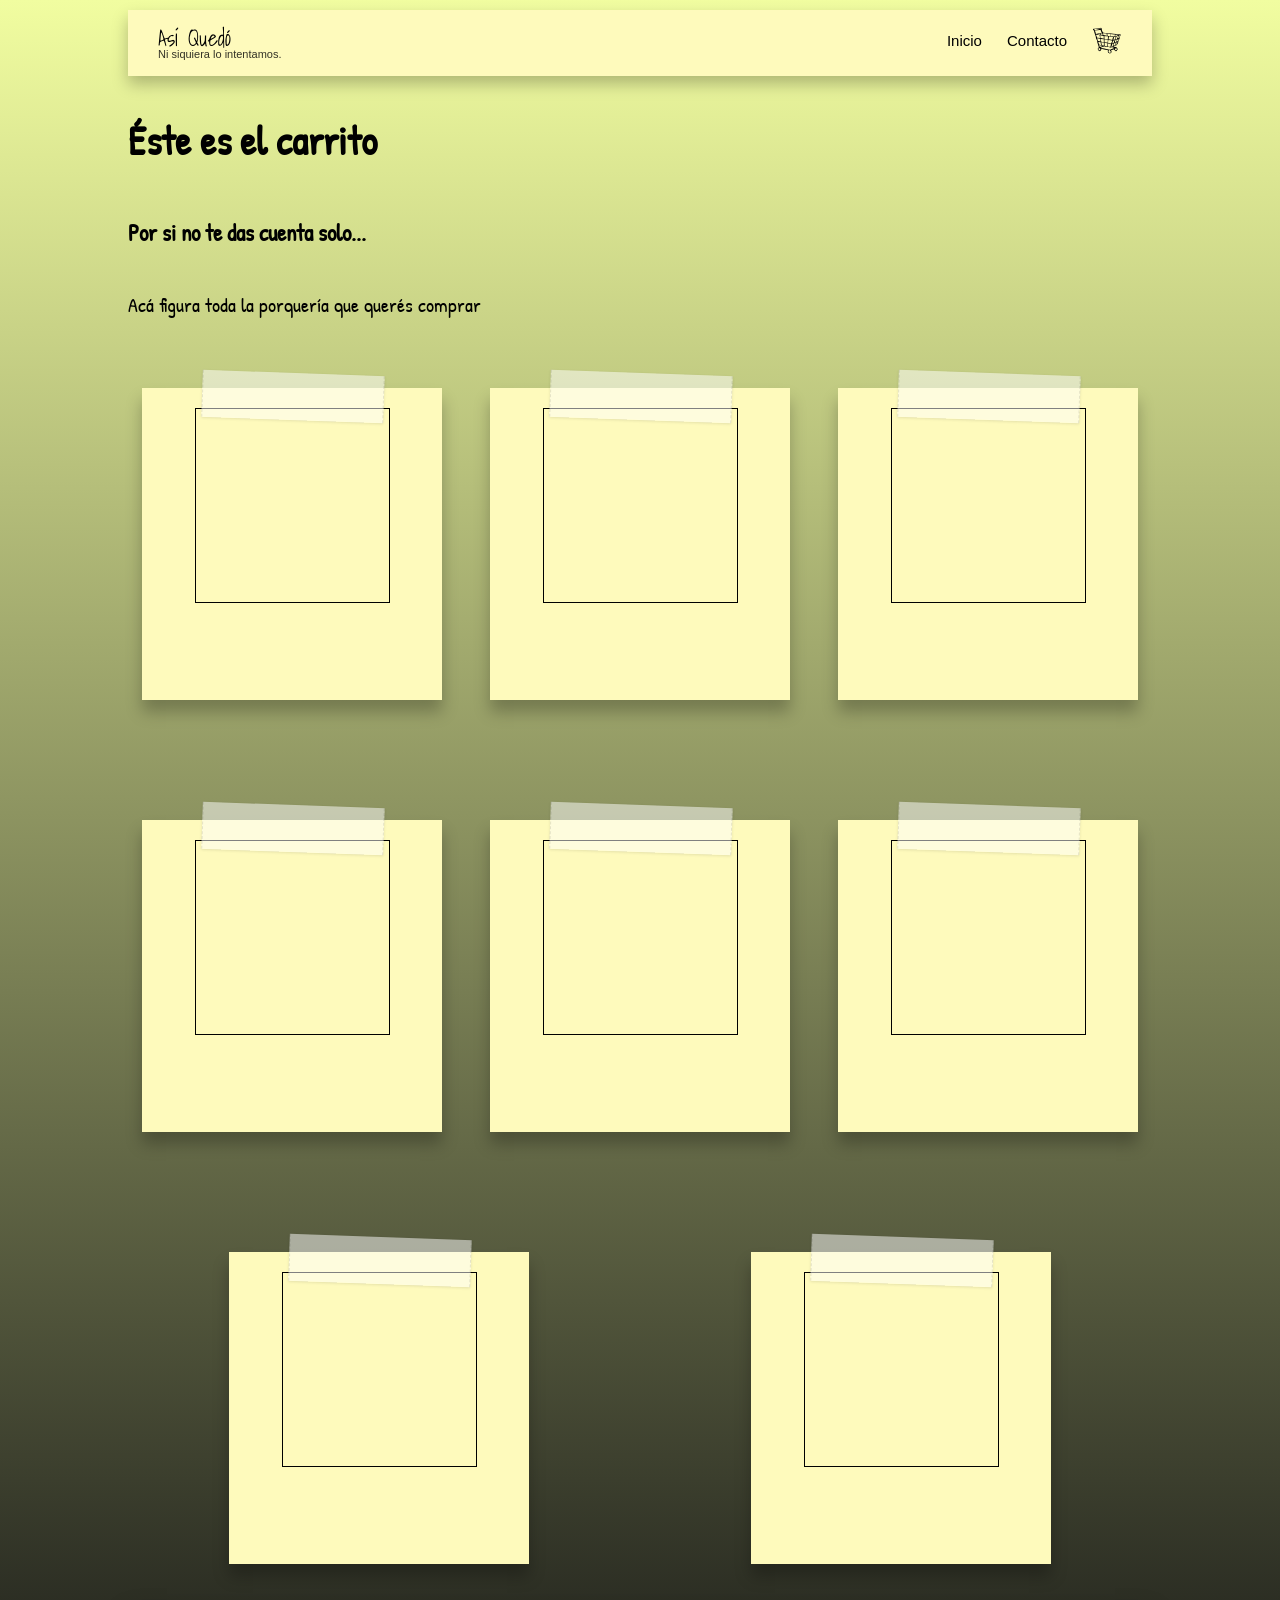
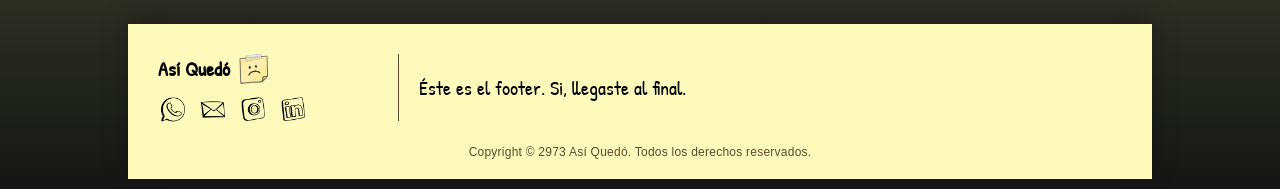
==== pages/Carrito.html @ e60d6858 "Agregado cursor y carrito / Arreglados bugs visuales menores" ====
<!DOCTYPE html>
<html lang="en">

<head>
    <meta charset="UTF-8">
    <meta name="author" content="PolacoMan">    
    <link rel="icon" href="../src/favicon.png" type="image/x-icon">
    <link href="https://fonts.googleapis.com/css2?family=Patrick+Hand&display=swap" rel="stylesheet">
    <link href="https://fonts.googleapis.com/css2?family=Shadows+Into+Light&display=swap" rel="stylesheet">
    <link href="https://fonts.googleapis.com/css2?family=Gloria+Hallelujah&display=swap" rel="stylesheet">
    <meta name="viewport" content="width=device-width, initial-scale=1.0" />
    <title>Así Quedó</title>
    <link rel="stylesheet" href="../styles/style.css">
    <script src="../scripts/script.js" defer></script>
</head>

<body>
    <header>
        <div class="divLogo">
            <a class="logo" href="../index.html">
                <span class="parteA">Así Quedó</span>
                <span class="parteB">Ni siquiera lo intentamos.</span>
            </a>
        </div>
        <nav class="navBar">
            <ul>
                <li>
                    <a href="../index.html">Inicio</a>
                </li>
                <li>
                    <a href="./Contacto.html">Contacto</a>
                </li>
                <li>
                    <a href=""><img class="icono" src="../src/carrito.png" alt="ícono del carrito"></a>
                </li>
            </ul>
        </nav>
    </header>
    <main>
        <h1>Éste es el carrito</h1>
        <h3>Por si no te das cuenta solo...</h3>
        <section>
            <p>Acá figura toda la porquería que querés comprar</p>
            <div class="notes-container">
                <article class="note">
                    <div class="imgContainer">
                        <img/>
                    </div>
                    <h3></h3>
                    <i></i>
                    <p></p>
                </article>
                <article class="note">
                    <div class="imgContainer">
                        <img/>
                    </div>
                    <h3></h3>
                    <i></i>
                    <p></p>
                </article>
                <article class="note">
                    <div class="imgContainer">
                        <img/>
                    </div>
                    <h3></h3>
                    <i></i>
                    <p></p>
                </article>
                <article class="note">
                    <div class="imgContainer">
                        <img/>
                    </div>
                    <h3></h3>
                    <i></i>
                    <p></p>
                </article>
                <article class="note">
                    <div class="imgContainer">
                        <img/>
                    </div>
                    <h3></h3>
                    <i></i>
                    <p></p>
                </article>
                <article class="note">
                    <div class="imgContainer">
                        <img/>
                    </div>
                    <h3></h3>
                    <i></i>
                    <p></p>
                </article>
                <article class="note">
                    <div class="imgContainer">
                        <img/>
                    </div>
                    <h3></h3>
                    <i></i>
                    <p></p>
                </article>
                <article class="note">
                    <div class="imgContainer">
                        <img/>
                    </div>
                    <h3></h3>
                    <i></i>
                    <p></p>
                </article>
            </div>
        </section>
    </main>
    <footer>
        <div class="footer-main">
            <div class="footer-left">
                <p>Así Quedó <img src="../src/favicon.png" alt="logo de Así Quedó" style="width: 30px; height: 30px;"/></p>
                <nav>
                    <ul class="listaFoot">
                        <li>
                            <a href="https://social.mtdv.me/articles/NBUPvINyMH" target="_blank"><img class="icono" src="../src/whatsapp.png" alt="logo de Whatsapp"/></a>
                        </li>
                        <li>
                            <a href="https://social.mtdv.me/articles/NBUPvINyMH" target="_blank"><img class="icono" src="../src/mail.png" alt="logo de mail"/></a>
                        </li>
                        <li>
                            <a href="https://social.mtdv.me/articles/NBUPvINyMH" target="_blank"><img class="icono" src="../src/instagram.png" alt="logo de Instagram"/></a>
                        </li>
                        <li>
                            <a href="https://social.mtdv.me/articles/NBUPvINyMH" target="_blank"><img class="icono" src="../src/linkedin.png" alt="logo de LinkedIn"/></a>
                        </li>
                    </ul>
                </nav>
            </div>
            <div class="footer-right">
                <p>Éste es el footer. Si, llegaste al final.</p>
            </div>
        </div>
        <p class="footer-copy">Copyright © 2973 Así Quedó. Todos los derechos reservados.</p>
    </footer>
</body>

</html>
---- styles/style.css ----
/* -- General 👇👇👇 ---------------------------------------------------------- */
* {
    box-sizing: border-box;
}

label,
a,
button,
body {
    cursor: url('../src/cursor.png'), auto;
}


html {
    font-size: 62.5%;
    margin: 0;
    padding: 0;
}

body {
    margin: 0;
    font-family: 'Patrick Hand', cursive;
    font-size: 2rem;
    background: linear-gradient(to bottom, rgb(241, 253, 160), rgb(21, 22, 21));
}

main {
    width: 80%;
    margin: 0 auto;
    flex: 1;
    flex-direction: column;
    display: flex;
}

.footer-list img {
    width: 5rem;
}

header {
    background-color: #fefabc;
    width: 80%;
    height: 5%;
    display: flex;
    align-items: center;
    justify-content: space-between;
    padding: 15px 30px;
    top: 0;
    margin: 10px auto;
    box-shadow: 0 8px 15px rgba(0, 0, 0, 0.25);
}



.logo {
    text-decoration: none;
    color: black;
    line-height: 1;
}

.logo .parteA {
    display: block;
    font-family: 'Shadows Into Light', cursive;
    font-size: 22px;
}

.logo .parteB {
    display: block;
    font-family: Arial, sans-serif;
    font-size: 11px;
    opacity: 0.8;
}

.navBar ul {
    list-style: none;
    display: flex;
    gap: 25px;
    margin: 0;
    padding: 0;
}

.navBar a {
    text-decoration: none;
    color: black;
    font-family: Arial, sans-serif;
    font-size: 15px;
}

.navBar a:hover {
    text-decoration: underline;
}

.logo:hover {
    opacity: 0.8;
}

footer {
    background-color: #fefabc;
    width: 80%;
    padding: 30px 30px 20px;
    margin: 10px auto;
    box-shadow: 0 -8px 25px rgba(0, 0, 0, 0.25);
    display: flex;
    flex-direction: column;
    gap: 1.5rem;
}

.footer-main {
    display: flex;
    gap: 2rem;
    align-items: flex-start;
    justify-content: space-between;
    flex-wrap: wrap;
}

.footer-left {
    display: flex;
    flex-direction: column;
    gap: 1rem;
    max-width: 45%;
    min-width: 220px;
}

.footer-left p {
    display: flex;
    align-items: center;
    gap: 0.8rem;
    font-weight: 700;
    margin: 0;
}

.footer-right {
    flex: 1;
    min-width: 220px;
    border-left: #5b4a2d 1px solid;
    padding-left: 20px;
}

.listaFoot {
    list-style: none;
    display: flex;
    gap: 1rem;
    padding: 0;
    margin: 0;
}

.icono {
    width: 3rem;
}

.icono:hover {
    transform: scale(1.2);
    transition: 0.3s;
}

.footer-copy {
    font-family: Arial, sans-serif;
    font-size: 1.2rem;
    text-align: center;
    margin: 0;
    color: #5b4a2d;
    letter-spacing: 0.02em;
}

/* -- Página de inicio 👇👇👇 ------------------------------------------------- */
.notes-container {
    display: flex;
    flex-wrap: wrap;
    gap: 20px;
    justify-content: center;
    margin-top: 20px;
}

.note {
    display: flex;
    flex-direction: column;
    font-family: "Shadows Into Light", cursive;
    background-color: #fefabc;
    color: #2a1e35;
    width: 30rem;
    min-height: 30rem;
    overflow: visible;
    margin: 50px auto;
    padding: 20px;
    box-shadow: 0 12px 15px rgba(0, 0, 0, 0.25);
    transform: rotate(0deg);
}

.note p {
    margin-bottom: 10px;
}

.noteImg {
    width: 100%;
    height: 100%;
    object-fit: cover;
}

.imgContainer {
    width: 75%;
    margin: auto;
    aspect-ratio: 1 / 1;
    overflow: hidden;
    border-color: black;
    border-style: solid;
    border-width: 1px
}

.note::before {
    content: "";
    position: absolute;
    top: -15px;
    left: 20%;
    width: 60%;
    height: 15%;
    background-color: rgba(255, 255, 255, 0.5);
    border-left: 1px dashed rgba(0, 0, 0, 0.1);
    border-right: 1px dashed rgba(0, 0, 0, 0.1);
    box-shadow: 0 1px 3px rgba(0, 0, 0, 0.1);
    transform: rotate(2deg);
}

.note:hover {
    transform: scale(1.05) rotate(2deg);
    transition: 0.3s;
}

.btnComprar {
    margin-top: auto;
    display: block;
    padding: 10px 20px;
    background-color: #c5c87d;
    color: rgb(0, 0, 0);
    border: none;
    border-radius: 5px;
    font-family: 'Shadows Into Light', cursive;
    font-size: 16px;
}

.btnComprar:hover {
    background-color: #c0d985;
    cursor: pointer;
    transition: 0.3s;
    transform: rotate(-2deg) scale(1.05);
}

/*-- Página de contacto 👇👇👇 ------------------------------------------------- */

form {
    display: flex;
    flex-wrap: wrap;
    gap: 15px;
    font-family: "Shadows Into Light", cursive;
    background-color: #fefabc;
    color: #2a1e35;
    width: 95%;
    min-height: 30rem;
    margin: 50px auto;
    padding: 20px;
    box-shadow: 0 12px 15px rgba(0, 0, 0, 0.25);
    max-width: 1200px;
}

.campo {
    flex: 1 1 calc(33.333% - 10px);
    min-width: 240px;
    display: flex;
    flex-direction: column;
    gap: 0.8rem;
    padding: 20px;
}

.form-field-full {
    flex: 1 1 100%;
}

form label {
    font-size: 1.5rem;
    margin-bottom: 0.3rem;
    font-weight: bold;
}

form input,
form select,
form textarea {
    width: 100%;
    padding: 12px 14px;
    border: 1px solid rgba(43, 36, 20, 0.3);
    border-radius: 10px;
    font-family: Arial, sans-serif;
    font-size: 1.6rem;
    line-height: 1.4;
    color: #2a1e35;
}

form textarea {
    min-height: 140px;
    resize: vertical;
}

.radio-group {
    display: flex;
    gap: 1.2rem;
    flex-wrap: wrap;
    align-items: center;
}

.radio-group input[type="radio"] {
    width: 2rem;
    height: 2rem;
    margin: 0;
    vertical-align: middle;
    accent-color: #5b4a2d;
}

.radio-group label {
    display: inline-flex;
    align-items: center;
    gap: 0.3rem;
    margin: 0;
    font-size: 1.4rem;
}

form button {
    align-self: center;
    padding: 16px 26px;
    border: none;
    background-color: #c5c87d;
    color: #000;
    font-size: 1.6rem;
    cursor: pointer;
    border-radius: 10px;
}

form button:hover {
    background-color: #c0d985;
}
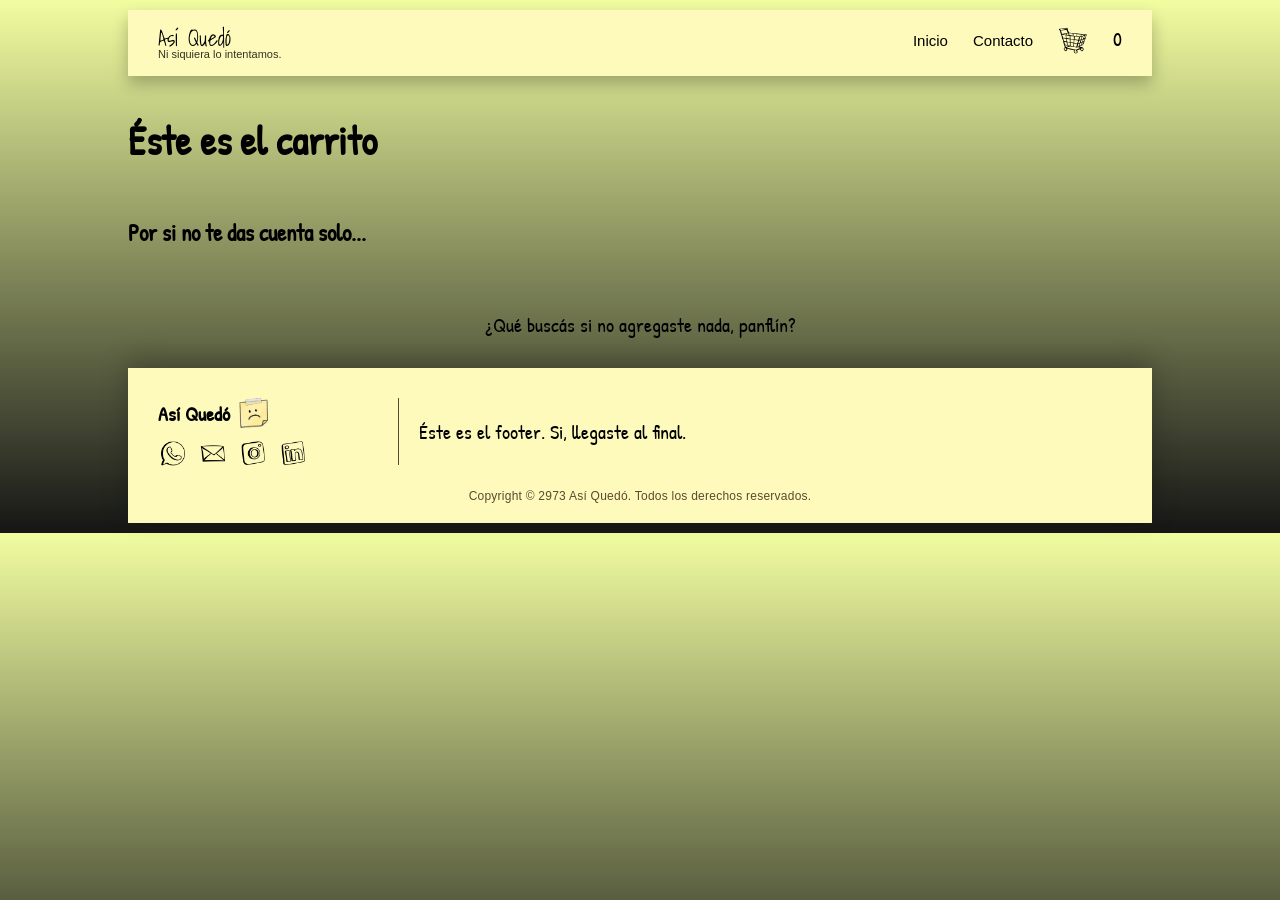
==== commit 6c561d44: "Ajustes para entrega v1" ====
--- a/pages/Carrito.html
+++ b/pages/Carrito.html
@@ -11,102 +11,23 @@
     <meta name="viewport" content="width=device-width, initial-scale=1.0" />
     <title>Así Quedó</title>
     <link rel="stylesheet" href="../styles/style.css">
-    <script src="../scripts/script.js" defer></script>
 </head>
 
 <body>
-    <header>
-        <div class="divLogo">
-            <a class="logo" href="../index.html">
-                <span class="parteA">Así Quedó</span>
-                <span class="parteB">Ni siquiera lo intentamos.</span>
-            </a>
-        </div>
-        <nav class="navBar">
-            <ul>
-                <li>
-                    <a href="../index.html">Inicio</a>
-                </li>
-                <li>
-                    <a href="./Contacto.html">Contacto</a>
-                </li>
-                <li>
-                    <a href=""><img class="icono" src="../src/carrito.png" alt="ícono del carrito"></a>
-                </li>
-            </ul>
-        </nav>
-    </header>
     <main>
         <h1>Éste es el carrito</h1>
         <h3>Por si no te das cuenta solo...</h3>
-        <section>
-            <p>Acá figura toda la porquería que querés comprar</p>
-            <div class="notes-container">
-                <article class="note">
-                    <div class="imgContainer">
-                        <img/>
-                    </div>
-                    <h3></h3>
-                    <i></i>
-                    <p></p>
-                </article>
-                <article class="note">
-                    <div class="imgContainer">
-                        <img/>
-                    </div>
-                    <h3></h3>
-                    <i></i>
-                    <p></p>
-                </article>
-                <article class="note">
-                    <div class="imgContainer">
-                        <img/>
-                    </div>
-                    <h3></h3>
-                    <i></i>
-                    <p></p>
-                </article>
-                <article class="note">
-                    <div class="imgContainer">
-                        <img/>
-                    </div>
-                    <h3></h3>
-                    <i></i>
-                    <p></p>
-                </article>
-                <article class="note">
-                    <div class="imgContainer">
-                        <img/>
-                    </div>
-                    <h3></h3>
-                    <i></i>
-                    <p></p>
-                </article>
-                <article class="note">
-                    <div class="imgContainer">
-                        <img/>
-                    </div>
-                    <h3></h3>
-                    <i></i>
-                    <p></p>
-                </article>
-                <article class="note">
-                    <div class="imgContainer">
-                        <img/>
-                    </div>
-                    <h3></h3>
-                    <i></i>
-                    <p></p>
-                </article>
-                <article class="note">
-                    <div class="imgContainer">
-                        <img/>
-                    </div>
-                    <h3></h3>
-                    <i></i>
-                    <p></p>
-                </article>
-            </div>
+
+        <section id="contenedor-carrito" class="notes-container">
+            <!-- Aquí se renderizarán los productos -->
+        </section>
+
+
+        <div id="acciones-carrito" class="acciones-carrito">
+        </div>
+
+        <section id="resumen-carrito">
+        <!-- Aca ira el resumen del carrito -->
         </section>
     </main>
     <footer>
@@ -136,6 +57,8 @@
         </div>
         <p class="footer-copy">Copyright © 2973 Así Quedó. Todos los derechos reservados.</p>
     </footer>
+    <script type="module" src="../scripts/carrito.js"></script>
+    <script type="module" src="../scripts/carritoUi.js"></script>
 </body>
 
 </html>
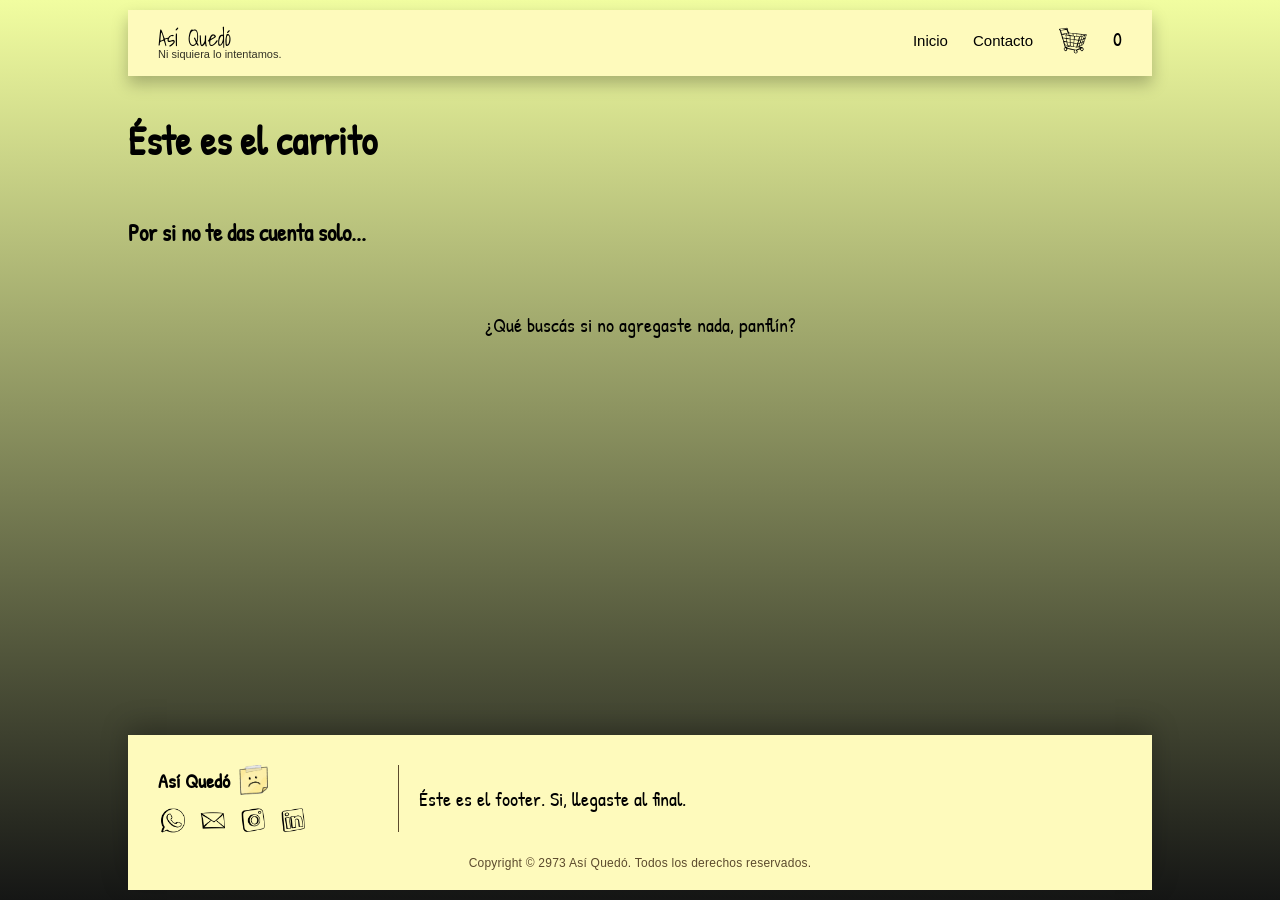
==== commit a9df8405: "Ajustes para entrega v2" ====
--- a/pages/Carrito.html
+++ b/pages/Carrito.html
@@ -18,45 +18,11 @@
         <h1>Éste es el carrito</h1>
         <h3>Por si no te das cuenta solo...</h3>
 
-        <section id="contenedor-carrito" class="notes-container">
-            <!-- Aquí se renderizarán los productos -->
-        </section>
+        <section id="contenedor-carrito" class="notes-container"></section>
 
+        <div id="acciones-carrito" class="acciones-carrito"></div>
 
-        <div id="acciones-carrito" class="acciones-carrito">
-        </div>
-
-        <section id="resumen-carrito">
-        <!-- Aca ira el resumen del carrito -->
-        </section>
     </main>
-    <footer>
-        <div class="footer-main">
-            <div class="footer-left">
-                <p>Así Quedó <img src="../src/favicon.png" alt="logo de Así Quedó" style="width: 30px; height: 30px;"/></p>
-                <nav>
-                    <ul class="listaFoot">
-                        <li>
-                            <a href="https://social.mtdv.me/articles/NBUPvINyMH" target="_blank"><img class="icono" src="../src/whatsapp.png" alt="logo de Whatsapp"/></a>
-                        </li>
-                        <li>
-                            <a href="https://social.mtdv.me/articles/NBUPvINyMH" target="_blank"><img class="icono" src="../src/mail.png" alt="logo de mail"/></a>
-                        </li>
-                        <li>
-                            <a href="https://social.mtdv.me/articles/NBUPvINyMH" target="_blank"><img class="icono" src="../src/instagram.png" alt="logo de Instagram"/></a>
-                        </li>
-                        <li>
-                            <a href="https://social.mtdv.me/articles/NBUPvINyMH" target="_blank"><img class="icono" src="../src/linkedin.png" alt="logo de LinkedIn"/></a>
-                        </li>
-                    </ul>
-                </nav>
-            </div>
-            <div class="footer-right">
-                <p>Éste es el footer. Si, llegaste al final.</p>
-            </div>
-        </div>
-        <p class="footer-copy">Copyright © 2973 Así Quedó. Todos los derechos reservados.</p>
-    </footer>
     <script type="module" src="../scripts/carrito.js"></script>
     <script type="module" src="../scripts/carritoUi.js"></script>
 </body>
--- a/styles/style.css
+++ b/styles/style.css
@@ -10,24 +10,28 @@
     cursor: url('../src/cursor.png'), auto;
 }
 
-
 html {
     font-size: 62.5%;
     margin: 0;
     padding: 0;
+    height: 100%; 
+    background: linear-gradient(to bottom, rgb(241, 253, 160), rgb(21, 22, 21));
+    background-attachment: fixed; 
 }
 
 body {
     margin: 0;
     font-family: 'Patrick Hand', cursive;
     font-size: 2rem;
-    background: linear-gradient(to bottom, rgb(241, 253, 160), rgb(21, 22, 21));
+    display: flex;
+    flex-direction: column;
+    min-height: 100vh;
 }
 
 main {
     width: 80%;
     margin: 0 auto;
-    flex: 1;
+    flex: 1; 
     flex-direction: column;
     display: flex;
 }
@@ -333,4 +337,15 @@
 
 form button:hover {
     background-color: #c0d985;
+}
+
+#acciones-carrito {
+    display: flex;
+    justify-content: center; 
+    margin-bottom: 25px;     
+    width: 100%;             
+}
+
+.btn-vaciar-carrito {
+    margin: 0; 
 }
